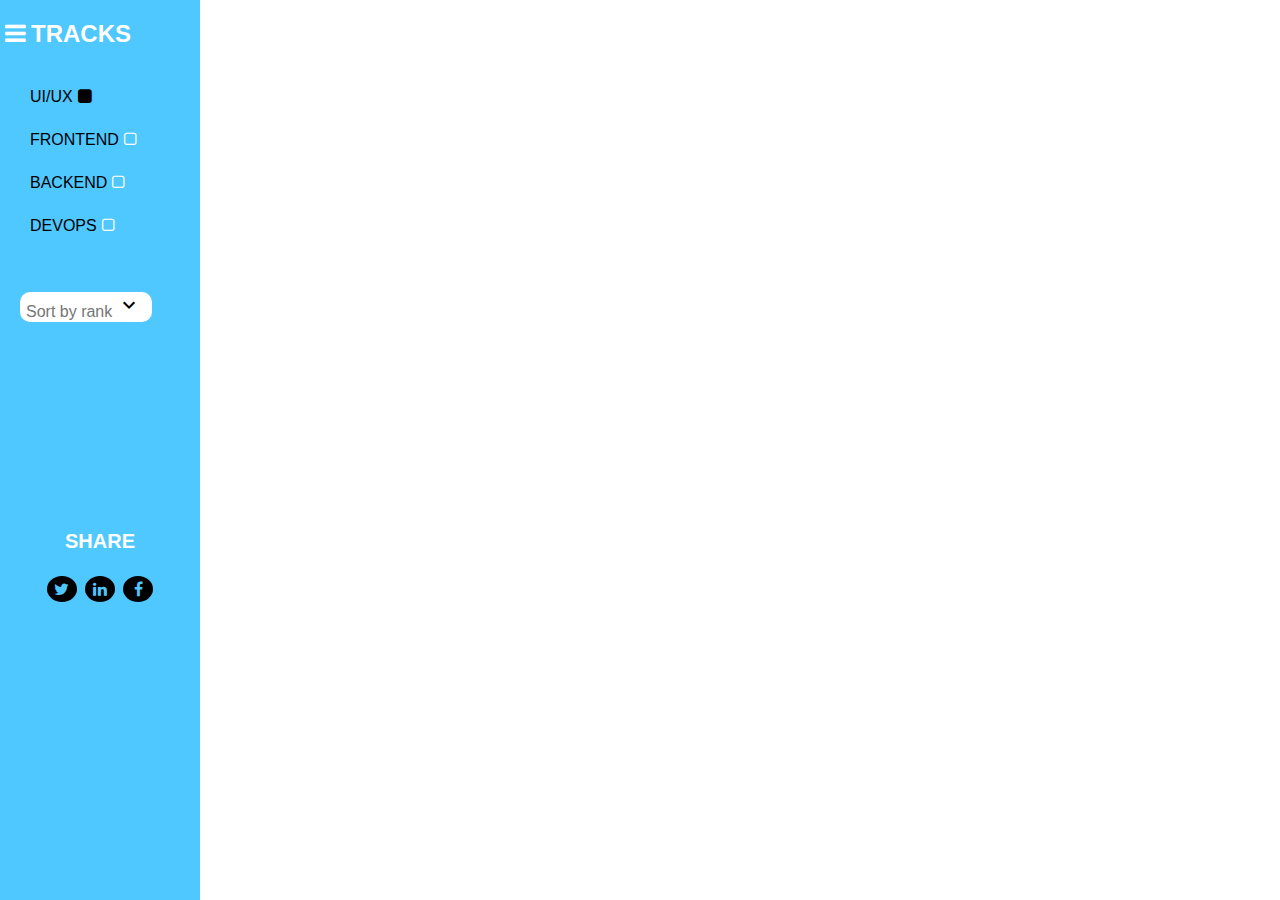
==== side-bar.html @ a70a5a04 "implemented the side bar" ====
<!DOCTYPE html>
<html lang="en" dir="ltr">
<head>
  <meta charset="utf-8">
  <meta name="viewport" content="width=device-width">
  <link rel="stylesheet" href="https://cdnjs.cloudflare.com/ajax/libs/font-awesome/4.7.0/css/font-awesome.min.css">
  <link href="https://fonts.googleapis.com/icon?family=Material+Icons" rel="stylesheet">
  <title>Side Bar</title>
<style>
body {
  margin: 0;
  font-family: "Roboto", sans-serif;
}

.sidebar {
  width: 200px;
  background-color: #4FC7FF;
  position: fixed;
  height: 100vh;
  overflow: auto;
  z-index: 1;
  top: 0;
  left: 0;
}

.sidebar .icon {
  display: inline-block;
}

.sidebar h2 {
  color: #FFFFFF;
}

.sidebar i {
  padding: 0 5px;
}
.sidebar .tracks{
  margin-top: 20px;
}
.sidebar .tracks a {
  display: block;
  color: black;
  padding-left: 30px;
  padding-bottom: 25px;
  text-decoration: none;
}

.sidebar a .square {
  padding-left: 10px;
}

.fa-square-o {
  color: white;
}

.social-icon {
  text-align: center;
  margin-top: 13rem;
}

.social-icon p {
  font-size: 20px;
  color: white;
  font-weight: bold;
}

.social-icon .fa {
  margin: 3px 2px;
  width: 20px;
  padding: 5px;
}

.fa-facebook {
  background: black;
}

.fa-linkedin {
  background: black;
}
.fa-twitter {
  background: black;
}

.social-icon a {
  display: inline-block;
  color: #4FC7FF;
  text-decoration: none;
  border-radius: 50%;
}
button {
  border: none;
  border-radius: 10px;
  margin-top: 2rem;
  margin-left: 20px;
  font-size: 16px;
  color: #767676;
  background-color: white;
}

button i {
  color: black;
}

@media screen and (max-width: 700px) {
  .sidebar {
    width: 200px;
    height: 100vh;
    position: relative;
  }

@media screen and (max-width: 400px) {
  .sidebar {padding-top: 15px;
    height: 100vh;
    width: 170px;}
  .sidebar a {font-size: 16px;}

  .social-icon {
  text-align: center;
  margin-top: 10rem;
}
}
</style>
</head>
<body>

<div class="sidebar">
  <div class="icon">
    <h2><i class="fa fa-bars"></i>TRACKS</h2>
  </div>

  <div class="tracks">
    <a href="#ui/ux">UI/UX<span><i class="fa fa-square"></i></span></a>
    <a href="#frontend">FRONTEND<span><i class="fa fa-square-o"></i></span></a>
    <a href="#backend">BACKEND<span><i class="fa fa-square-o"></i></span></a>
    <a href="#devops">DEVOPS<span><i class="fa fa-square-o"></i></span></a>
  </div>

  <button>Sort by rank<i class="material-icons">&#xe5cf;</i></button>

  <div class="social-icon">
    <p>SHARE</p>
    <a href="#" class="fa fa-twitter"></a>
    <a href="#" class="fa fa-linkedin"></a>
    <a href="#" class="fa fa-facebook"></a>
  </div>
  
</div>

</body>
</html>
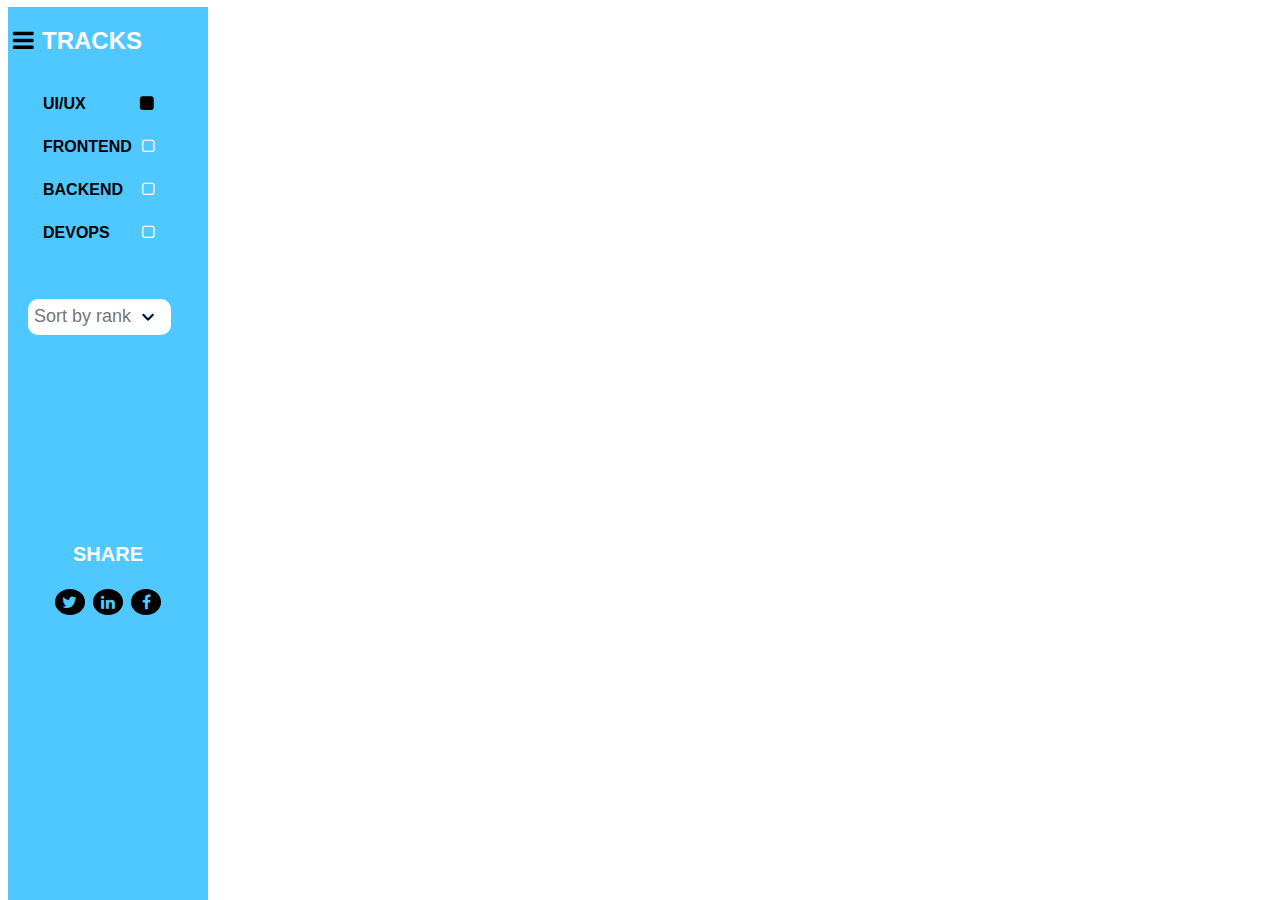
==== commit c7d87c03: "updated side bar" ====
--- a/side-bar.html
+++ b/side-bar.html
@@ -19,8 +19,9 @@
   height: 100vh;
   overflow: auto;
   z-index: 1;
-  top: 0;
+  top: 7px;
   left: 0;
+  margin-left: 8px;
 }
 
 .sidebar .icon {
@@ -34,19 +35,40 @@
 .sidebar i {
   padding: 0 5px;
 }
+
+.sidebar .fa-bars {
+  color: black;
+  padding-right: 8px;
+}
 .sidebar .tracks{
   margin-top: 20px;
 }
 .sidebar .tracks a {
   display: block;
   color: black;
-  padding-left: 30px;
+  font-weight: bold;
+  padding-left: 35px;
   padding-bottom: 25px;
   text-decoration: none;
 }
 
-.sidebar a .square {
-  padding-left: 10px;
+.sidebar a .square1 {
+  padding-left: 3.1rem;
+}
+
+.sidebar a .square2 {
+  padding-left: 0.3rem;
+}
+
+.sidebar a .square3 {
+  padding-left: 0.9rem;
+}
+
+.sidebar a .square4 {
+  padding-left: 1.7rem;
+}
+.fa-square {
+  width: 10px;
 }
 
 .fa-square-o {
@@ -92,9 +114,13 @@
   border-radius: 10px;
   margin-top: 2rem;
   margin-left: 20px;
-  font-size: 16px;
+  padding: 6px;
+  font-size: 18px;
   color: #767676;
   background-color: white;
+  display: flex;
+  align-items: center;
+  text-align: center;
 }
 
 button i {
@@ -109,15 +135,20 @@
   }
 
 @media screen and (max-width: 400px) {
-  .sidebar {padding-top: 15px;
+  .sidebar {
+    padding-top: 15px;
     height: 100vh;
-    width: 170px;}
-  .sidebar a {font-size: 16px;}
+    width: 170px;
+  }
+
+  .sidebar a {
+    font-size: 16px;
+  }
 
   .social-icon {
   text-align: center;
   margin-top: 10rem;
-}
+  }
 }
 </style>
 </head>
@@ -129,10 +160,10 @@
   </div>
 
   <div class="tracks">
-    <a href="#ui/ux">UI/UX<span><i class="fa fa-square"></i></span></a>
-    <a href="#frontend">FRONTEND<span><i class="fa fa-square-o"></i></span></a>
-    <a href="#backend">BACKEND<span><i class="fa fa-square-o"></i></span></a>
-    <a href="#devops">DEVOPS<span><i class="fa fa-square-o"></i></span></a>
+    <a href="#ui/ux">UI/UX<span class="square1"><i class="fa fa-square"></i></span></a>
+    <a href="#frontend">FRONTEND<span class="square2"><i class="fa fa-square-o"></i></span></a>
+    <a href="#backend">BACKEND<span class="square3"><i class="fa fa-square-o"></i></span></a>
+    <a href="#devops">DEVOPS<span class="square4"><i class="fa fa-square-o"></i></span></a>
   </div>
 
   <button>Sort by rank<i class="material-icons">&#xe5cf;</i></button>
@@ -143,7 +174,7 @@
     <a href="#" class="fa fa-linkedin"></a>
     <a href="#" class="fa fa-facebook"></a>
   </div>
-  
+
 </div>
 
 </body>
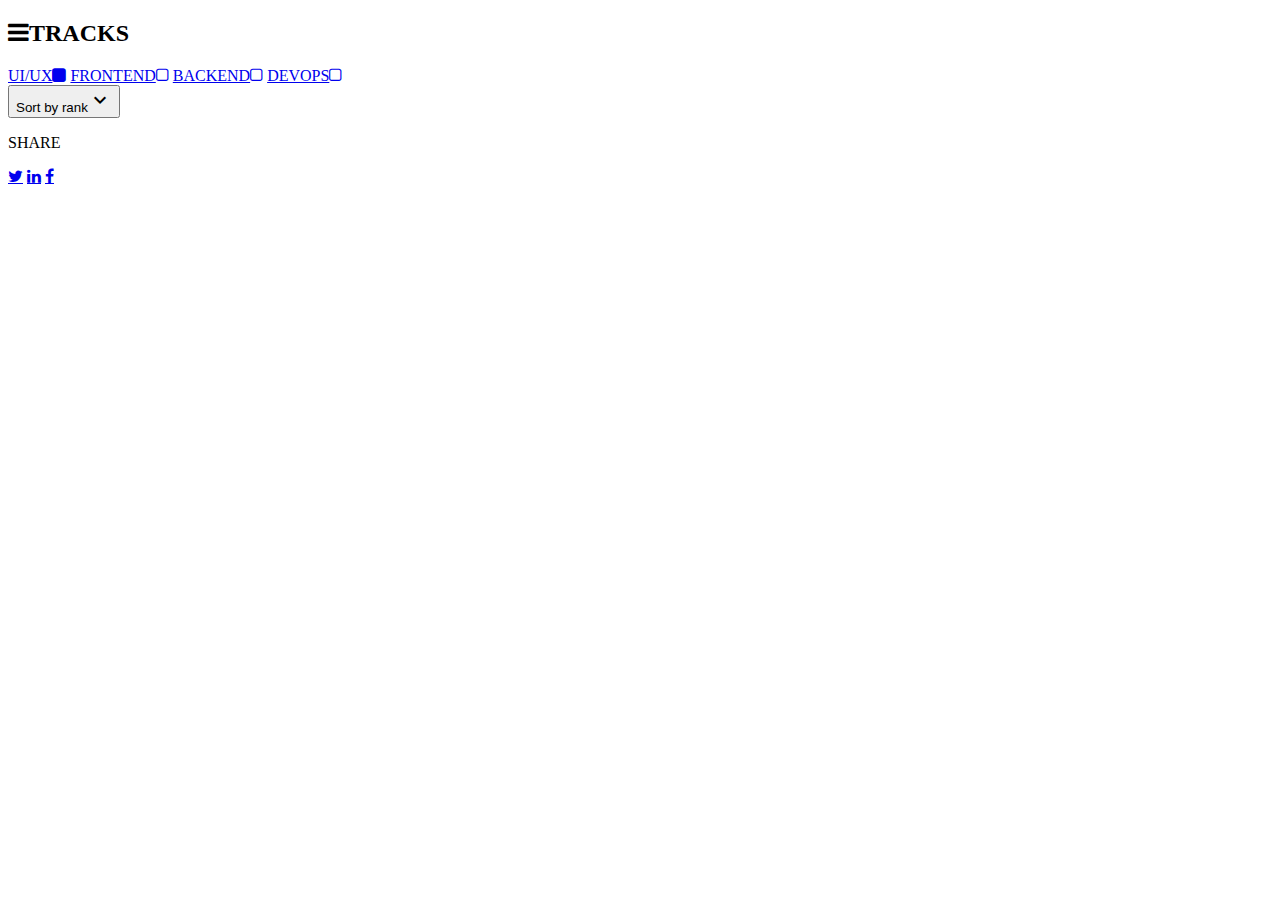
==== commit dfbdb567: "combined code" ====
--- a/side-bar.html
+++ b/side-bar.html
@@ -6,151 +6,7 @@
   <link rel="stylesheet" href="https://cdnjs.cloudflare.com/ajax/libs/font-awesome/4.7.0/css/font-awesome.min.css">
   <link href="https://fonts.googleapis.com/icon?family=Material+Icons" rel="stylesheet">
   <title>Side Bar</title>
-<style>
-body {
-  margin: 0;
-  font-family: "Roboto", sans-serif;
-}
-
-.sidebar {
-  width: 200px;
-  background-color: #4FC7FF;
-  position: fixed;
-  height: 100vh;
-  overflow: auto;
-  z-index: 1;
-  top: 7px;
-  left: 0;
-  margin-left: 8px;
-}
-
-.sidebar .icon {
-  display: inline-block;
-}
-
-.sidebar h2 {
-  color: #FFFFFF;
-}
-
-.sidebar i {
-  padding: 0 5px;
-}
-
-.sidebar .fa-bars {
-  color: black;
-  padding-right: 8px;
-}
-.sidebar .tracks{
-  margin-top: 20px;
-}
-.sidebar .tracks a {
-  display: block;
-  color: black;
-  font-weight: bold;
-  padding-left: 35px;
-  padding-bottom: 25px;
-  text-decoration: none;
-}
-
-.sidebar a .square1 {
-  padding-left: 3.1rem;
-}
-
-.sidebar a .square2 {
-  padding-left: 0.3rem;
-}
-
-.sidebar a .square3 {
-  padding-left: 0.9rem;
-}
-
-.sidebar a .square4 {
-  padding-left: 1.7rem;
-}
-.fa-square {
-  width: 10px;
-}
-
-.fa-square-o {
-  color: white;
-}
-
-.social-icon {
-  text-align: center;
-  margin-top: 13rem;
-}
-
-.social-icon p {
-  font-size: 20px;
-  color: white;
-  font-weight: bold;
-}
-
-.social-icon .fa {
-  margin: 3px 2px;
-  width: 20px;
-  padding: 5px;
-}
-
-.fa-facebook {
-  background: black;
-}
-
-.fa-linkedin {
-  background: black;
-}
-.fa-twitter {
-  background: black;
-}
-
-.social-icon a {
-  display: inline-block;
-  color: #4FC7FF;
-  text-decoration: none;
-  border-radius: 50%;
-}
-button {
-  border: none;
-  border-radius: 10px;
-  margin-top: 2rem;
-  margin-left: 20px;
-  padding: 6px;
-  font-size: 18px;
-  color: #767676;
-  background-color: white;
-  display: flex;
-  align-items: center;
-  text-align: center;
-}
-
-button i {
-  color: black;
-}
-
-@media screen and (max-width: 700px) {
-  .sidebar {
-    width: 200px;
-    height: 100vh;
-    position: relative;
-  }
-
-@media screen and (max-width: 400px) {
-  .sidebar {
-    padding-top: 15px;
-    height: 100vh;
-    width: 170px;
-  }
-
-  .sidebar a {
-    font-size: 16px;
-  }
-
-  .social-icon {
-  text-align: center;
-  margin-top: 10rem;
-  }
-}
-</style>
+  
 </head>
 <body>
 
@@ -160,10 +16,10 @@
   </div>
 
   <div class="tracks">
-    <a href="#ui/ux">UI/UX<span class="square1"><i class="fa fa-square"></i></span></a>
-    <a href="#frontend">FRONTEND<span class="square2"><i class="fa fa-square-o"></i></span></a>
-    <a href="#backend">BACKEND<span class="square3"><i class="fa fa-square-o"></i></span></a>
-    <a href="#devops">DEVOPS<span class="square4"><i class="fa fa-square-o"></i></span></a>
+    <a href="#ui/ux">UI/UX<span><i class="fa fa-square"></i></span></a>
+    <a href="#frontend">FRONTEND<span><i class="fa fa-square-o"></i></span></a>
+    <a href="#backend">BACKEND<span><i class="fa fa-square-o"></i></span></a>
+    <a href="#devops">DEVOPS<span><i class="fa fa-square-o"></i></span></a>
   </div>
 
   <button>Sort by rank<i class="material-icons">&#xe5cf;</i></button>
@@ -174,7 +30,7 @@
     <a href="#" class="fa fa-linkedin"></a>
     <a href="#" class="fa fa-facebook"></a>
   </div>
-
+  
 </div>
 
 </body>
